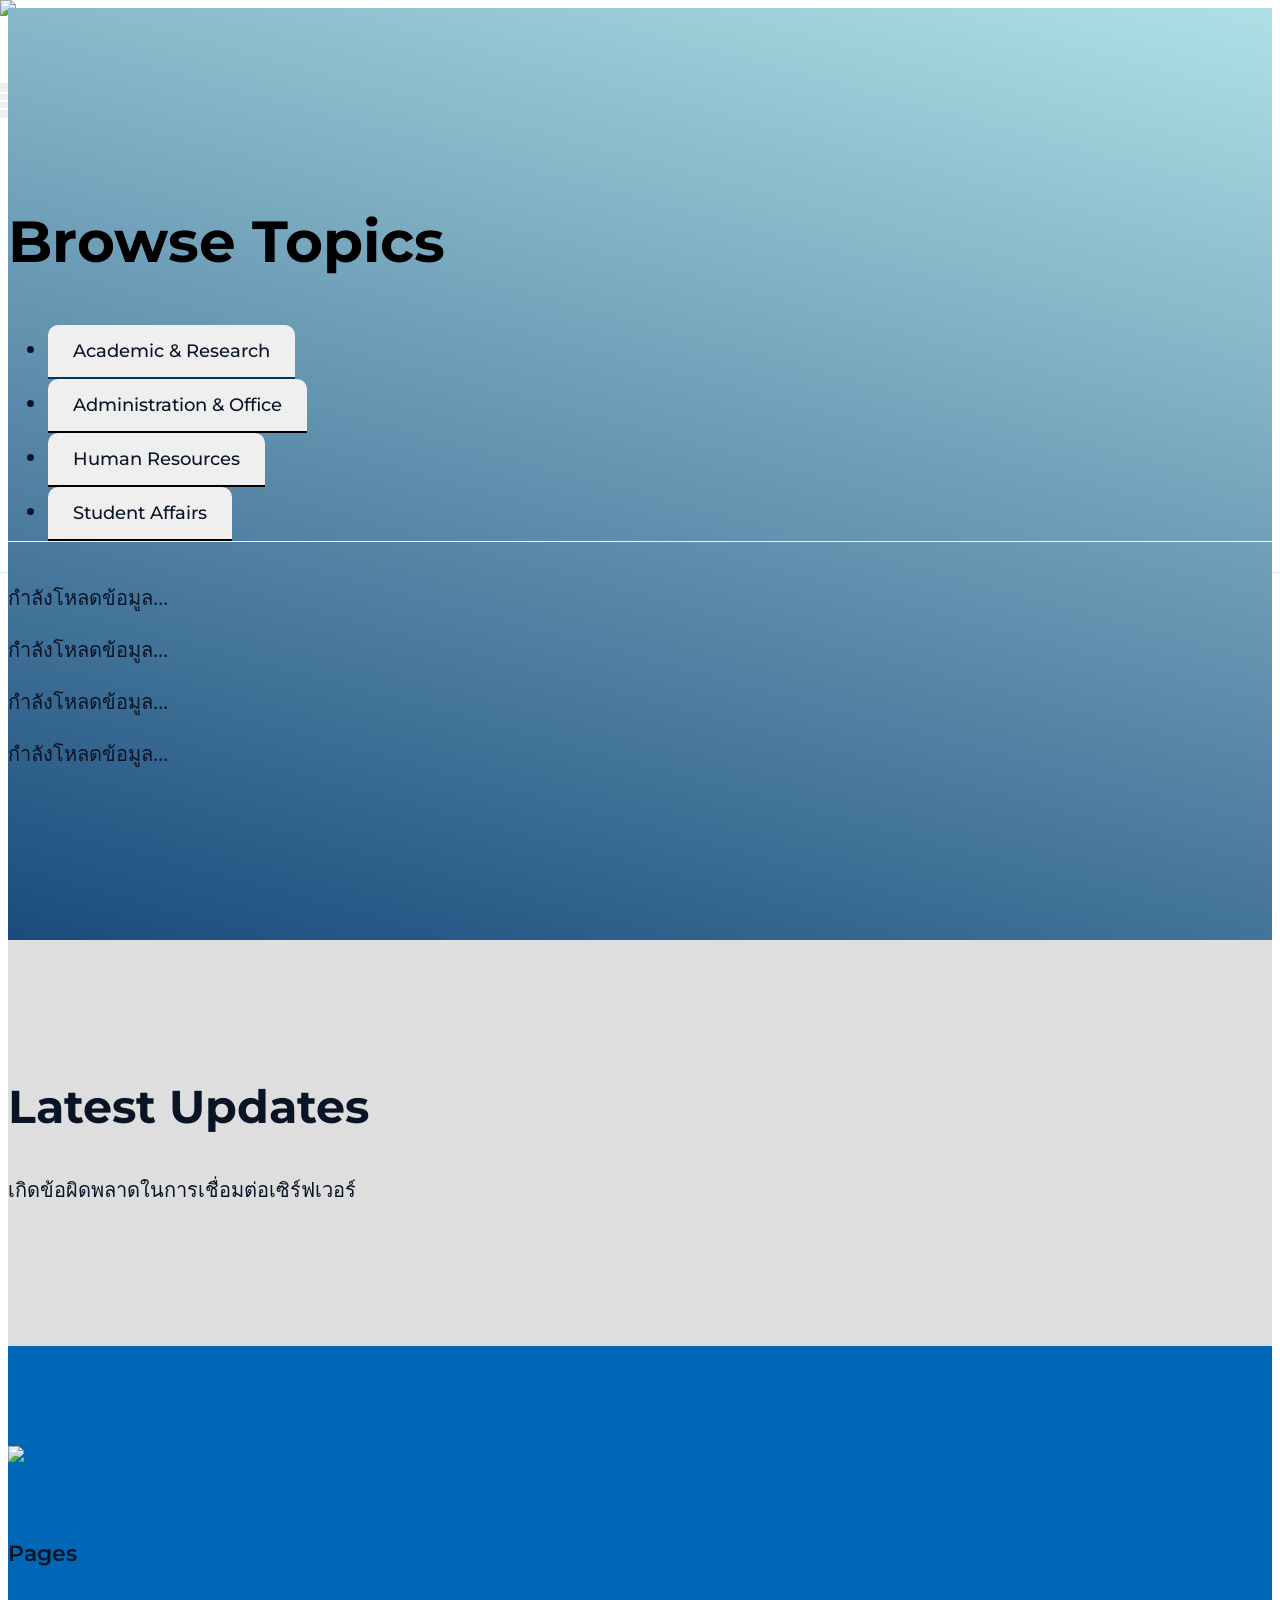
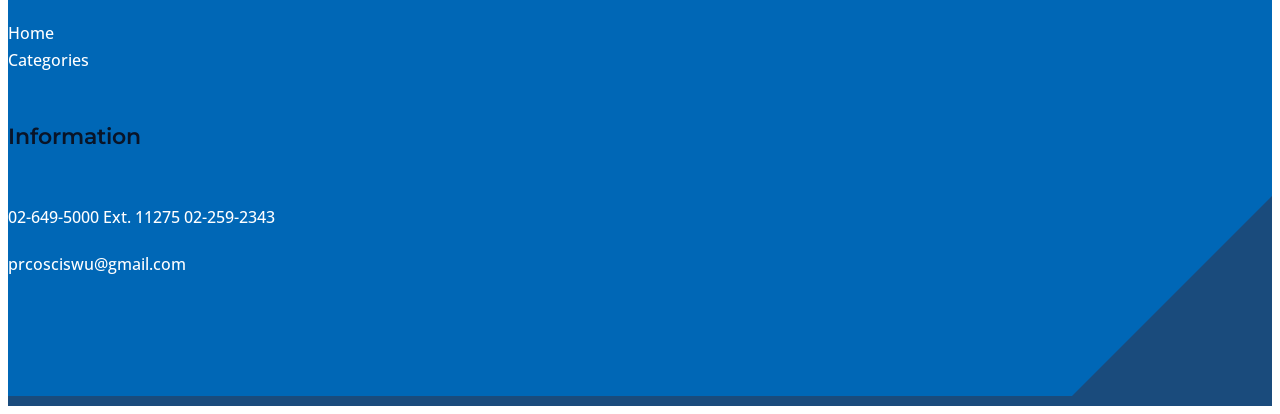
==== categories.html @ dff04fb9 "Upload Frontend" ====
<!doctype html>
<html lang="en">
    <head>
        <meta charset="utf-8">
        <meta name="viewport" content="width=device-width, initial-scale=1">

        <meta name="description" content="">
        <meta name="author" content="">

        <title>KM application</title>

        <!-- CSS FILES -->        
        <link rel="preconnect" href="https://fonts.googleapis.com">
        
        <link rel="preconnect" href="https://fonts.gstatic.com" crossorigin>

        <link href="https://fonts.googleapis.com/css2?family=Montserrat:wght@500;600;700&family=Open+Sans&display=swap" rel="stylesheet">
                        
        <link href="css/bootstrap.min.css" rel="stylesheet">

        <link href="css/bootstrap-icons.css" rel="stylesheet">

        <link href="css/web_style.css" rel="stylesheet">      

    </head>
    
    <body id="top">

        <main>

            <nav class="navbar navbar-expand-lg">
                <div class="container">
                    <a class="navbar-brand" href="index.html">
                        <img src="images/logo.svg" id="nav-logo" alt="COSCI Logo" style="height: 50px; width: auto;">
                    </a>
                    <div class="d-lg-none ms-auto me-3">
                        <a href="index.html" class="navbar-icon bi-search me-3"></a>
                        <a href="#top" class="navbar-icon bi-person smoothscroll"></a>
                    </div>
                    <button class="navbar-toggler" type="button" data-bs-toggle="collapse" data-bs-target="#navbarNav" aria-controls="navbarNav" aria-expanded="false" aria-label="Toggle navigation">
                        <span class="navbar-toggler-icon"></span>
                    </button>
                    <div class="collapse navbar-collapse" id="navbarNav">
                    <ul class="navbar-nav ms-lg-5 me-lg-auto">
                        <li class="nav-item">
                            <a class="nav-link" href="index.html">Home</a>
                        </li>
    
                        <li class="nav-item">
                            <a class="nav-link" href="categories.html">
                                Categories
                            </a>
                        </li>
                        
                    </ul>
                    <div class="d-none d-lg-flex align-items-center">
                        <a href="index.html" class="navbar-icon bi-search me-3"></a>
                        <div class="dropdown">
                            <a class="navbar-icon bi-person dropdown-toggle remove-arrow" href="javascript:void(0);" role="button" id="profileDropdown" aria-expanded="false">
                            </a>
                            <ul class="dropdown-menu dropdown-menu-end profile-menu shadow" aria-labelledby="profileDropdown">
                                <li><a class="dropdown-item" href="profile.html">View Profile</a></li>
                                <li><a class="dropdown-item" href="my-favorite.html">My Favorites</a></li>
                                <li><hr class="dropdown-divider"></li>
                                <li><a class="dropdown-item" href="#">Log Out</a></li>
                            </ul>
                        </div>
                    </div>
                </div>
                </div>
            </nav>

            
<section class="explore-section section-padding" id="section_1">
    <div class="container">
        <div class="row">
            <div class="col-12 text-center mb-5">
                <h1 class="mb-4 text-white">Browse Topics</h1>
            </div>
        </div>
    </div>

    <div class="container-fluid">
        <div class="row">
            <ul class="nav nav-tabs" id="myTab" role="tablist">
                <li class="nav-item" role="presentation">
                    <button class="nav-link active" id="academic-tab" data-bs-toggle="tab" data-bs-target="#academic-tab-pane" type="button" role="tab" aria-controls="academic-tab-pane" aria-selected="true">Academic & Research</button>
                </li>

                <li class="nav-item" role="presentation">
                    <button class="nav-link" id="administration-tab" data-bs-toggle="tab" data-bs-target="#administration-tab-pane" type="button" role="tab" aria-controls="administration-tab-pane" aria-selected="false">Administration & Office</button>
                </li>

                <li class="nav-item" role="presentation">
                    <button class="nav-link" id="humanresources-tab" data-bs-toggle="tab" data-bs-target="#humanresources-tab-pane" type="button" role="tab" aria-controls="humanresources-tab-pane" aria-selected="false">Human Resources</button>
                </li>

                <li class="nav-item" role="presentation">
                    <button class="nav-link" id="studentaffairs-tab" data-bs-toggle="tab" data-bs-target="#studentaffairs-tab-pane" type="button" role="tab" aria-controls="studentaffairs-tab-pane" aria-selected="false">Student Affairs</button>
                </li>
            </ul>
        </div>
    </div>

    <div class="container">
        <div class="row">
            <div class="col-12">
                <div class="tab-content" id="myTabContent">

                    <div class="tab-pane fade show active" id="academic-tab-pane" role="tabpanel" aria-labelledby="academic-tab" tabindex="0">
                        <div class="row" id="row-cat-1">
                            <div class="col-12 text-center py-5 text-muted">Loading...</div>
                        </div>
                    </div>

                    <div class="tab-pane fade" id="administration-tab-pane" role="tabpanel" aria-labelledby="administration-tab" tabindex="0">
                        <div class="row" id="row-cat-3">
                            <div class="col-12 text-center py-5 text-muted">Loading...</div>
                        </div>
                    </div>

                    <div class="tab-pane fade" id="humanresources-tab-pane" role="tabpanel" aria-labelledby="humanresources-tab" tabindex="0">
                        <div class="row" id="row-cat-5">
                            <div class="col-12 text-center py-5 text-muted">Loading...</div>
                        </div>
                    </div>

                    <div class="tab-pane fade" id="studentaffairs-tab-pane" role="tabpanel" aria-labelledby="studentaffairs-tab" tabindex="0">
                        <div class="row" id="row-cat-7">
                            <div class="col-12 text-center py-5 text-muted">Loading...</div>
                        </div>
                    </div>

                </div>
            </div>
        </div>
    </div>
</section>
<section class="section-padding section-bg" id="latest-updates-section">
    <div class="container">
        <div class="row">

            <div class="col-12 text-center mb-4">
                <h2 class="mb-4">Latest Updates</h2>
            </div>

            <div class="col-lg-10 col-12 mx-auto" id="latest-container">
                <div class="text-center py-5">
                    <div class="spinner-border text-primary" role="status">
                        <span class="visually-hidden">Loading...</span>
                    </div>
                    <p class="mt-2 text-muted">กำลังโหลดข้อมูลล่าสุด...</p>
                </div>
            </div>

            <div class="col-lg-10 col-12 mx-auto mt-4">
                <nav aria-label="Page navigation example">
                    <ul class="pagination justify-content-center" id="latest-pagination">
                    </ul>
                </nav>
            </div>

        </div>
    </div>
</section>

            <footer class="site-footer section-padding">
            <div class="container">
                <div class="row">

                    <div class="col-lg-3 col-12 mb-4 pb-2">
                        <a class="navbar-brand" href="index.html">
                            <img src="images/logo.svg" id="footer-logo" alt="COSCI Logo" style="height: 60px; width: auto;">
                        </a>
                    </div>

                    <div class="col-lg-3 col-md-4 col-6">
                        <h6 class="site-footer-title mb-3">Pages</h6>

                        <ul class="site-footer-links">
                            <li class="site-footer-link-item">
                                <a href="#top" class="site-footer-link">Home</a>
                            </li>

                            <li class="site-footer-link-item">
                                <a href="categories.html" class="site-footer-link">Categories</a>
                            </li>
                        </ul>
                    </div>

                    <div class="col-lg-3 col-md-4 col-6 mb-4 mb-lg-0">
                        <h6 class="site-footer-title mb-3">Information</h6>

                        <p class="text-white d-flex mb-1">
                            <a href="tel: 305-240-9671" class="site-footer-link">
                                02-649-5000 Ext. 11275
                                02-259-2343
                            </a>
                        </p>

                        <p class="text-white d-flex">
                            <a href="mailto:prcosciswu@gmail.com" class="site-footer-link">
                                prcosciswu@gmail.com
                            </a>
                        </p>
                    </div>
                        
                    </div>

                </div>
            </div>
        </footer>


            <!-- JAVASCRIPT FILES -->
        <script src="js/jquery.min.js"></script>
        <script src="js/bootstrap.bundle.min.js"></script>
        <script src="js/jquery.sticky.js"></script>
        <script src="js/click-scroll.js"></script>
        <script src="js/custom.js"></script>
        <script src="config.js"></script>
        <script src="js/load-global.js"></script> 
        <script src="js/main.js"></script>
        <script src="js/browse-topics.js"></script>
        </main>
    </body>
</html>
---- css/web_style.css ----
/*

TemplateMo 590 topic listing

https://templatemo.com/tm-590-topic-listing

*/

/*---------------------------------------
  CUSTOM PROPERTIES ( VARIABLES )             
-----------------------------------------*/
:root {
  --white-color:                  #FFFFFF;
  --primary-color:                #0067b6;
  --secondary-color:              #1A4B7C;
  --section-bg-color:             #DEDEDE;
  --custom-btn-bg-color:          #1277C2;
  --custom-btn-bg-hover-color:    #1A4B7C;
  --dark-color:                   #091427;
  --p-color:                      #091427;
  --border-color:                 #DEDEDE;
  --link-hover-color:             #1A4B7C;

  --body-font-family:             'Open Sans', sans-serif;
  --title-font-family:            'Montserrat', sans-serif;

  --h1-font-size:                 58px;
  --h2-font-size:                 46px;
  --h3-font-size:                 32px;
  --h4-font-size:                 28px;
  --h5-font-size:                 24px;
  --h6-font-size:                 22px;
  --p-font-size:                  20px;
  --menu-font-size:               14px;
  --btn-font-size:                18px;
  --copyright-font-size:          16px;

  --border-radius-large:          100px;
  --border-radius-medium:         20px;
  --border-radius-small:          10px;

  --font-weight-normal:           400;
  --font-weight-medium:           500;
  --font-weight-semibold:         600;
  --font-weight-bold:             700;
}

body {
  background-color: var(--white-color);
  font-family: var(--body-font-family); 
}


/*---------------------------------------
  TYPOGRAPHY               
-----------------------------------------*/

h2,
h3,
h4,
h5,
h6 {
  color: var(--dark-color);
}

h1,
h2,
h3,
h4,
h5,
h6 {
  font-family: var(--title-font-family); 
  font-weight: var(--font-weight-semibold);
}

h1 {
  font-size: var(--h1-font-size);
  font-weight: var(--font-weight-bold);
}

h2 {
  font-size: var(--h2-font-size);
  font-weight: var(--font-weight-bold);
}

h3 {
  font-size: var(--h3-font-size);
}

h4 {
  font-size: var(--h4-font-size);
}

h5 {
  font-size: var(--h5-font-size);
}

h6 {
  color: var(--primary-color);
  font-size: var(--h6-font-size);
}

p {
  color: var(--p-color);
  font-size: var(--p-font-size);
  font-weight: var(--font-weight-normal);
}

ul li {
  color: var(--p-color);
  font-size: var(--p-font-size);
  font-weight: var(--font-weight-normal);
}

a, 
button {
  touch-action: manipulation;
  transition: all 0.3s;
}

a {
  display: inline-block;
  color: var(--primary-color);
  text-decoration: none;
}

a:hover {
  color: var(--link-hover-color);
}

b,
strong {
  font-weight: var(--font-weight-bold);
}


/*---------------------------------------
  SECTION               
-----------------------------------------*/
.section-padding {
  padding-top: 100px;
  padding-bottom: 100px;
}

.section-bg {
  background-color: var(--section-bg-color);
}

.section-overlay {
  background-image: linear-gradient(15deg, var(--secondary-color) 0%, #B0E0E6 100%);
  position: absolute;
  top: 0;
  left: 0;
  pointer-events: none;
  width: 100%;
  height: 100%;
  opacity: 0.85;
}

.section-overlay + .container {
  position: relative;
}

.tab-content {
  border-radius: var(--border-radius-medium);
}

.nav-tabs {
  border-bottom: 1px solid #ecf3f2;
  margin-bottom: 40px;
  justify-content: center;
}

.nav-tabs .nav-link {
  border-radius: 10px 10px 0 0;
  border-top: 0;
  border-right: 0;
  border-left: 0;
  color: var(--p-color);
  font-family: var(--title-font-family);
  font-size: var(--btn-font-size);
  font-weight: var(--font-weight-medium);
  padding: 15px 25px;
  transition: all 0.3s;
}

.nav-tabs .nav-link:first-child {
  margin-right: 20px;
}

.nav-tabs .nav-item.show .nav-link, 
.nav-tabs .nav-link.active,
.nav-tabs .nav-link:focus, 
.nav-tabs .nav-link:hover {
  border-bottom-color: var(--primary-color);
  /* color: var(--primary-color); */
}


/*---------------------------------------
  CUSTOM ICON COLOR               
-----------------------------------------*/
.custom-icon {
  color: var(--secondary-color);
}


/*---------------------------------------
  CUSTOM BUTTON               
-----------------------------------------*/
.custom-btn {
  background: var(--custom-btn-bg-color);
  border: 2px solid transparent;
  border-radius: var(--border-radius-large);
  color: var(--white-color);
  font-size: var(--btn-font-size);
  font-weight: var(--font-weight-semibold);
  line-height: normal;
  transition: all 0.3s;
  padding: 10px 20px;
}

.custom-btn:hover {
  background: var(--custom-btn-bg-hover-color);
  color: var(--white-color);
}

.custom-border-btn {
  background: transparent;
  border: 2px solid var(--custom-btn-bg-color);
  color: var(--white-color);
}

.custom-border-btn:hover {
  background: var(--custom-btn-bg-color);
  border-color: transparent;
  color: var(--white-color);
}

.custom-btn-bg-white {
  border-color: var(--white-color);
  color: var(--white-color);
}


/*---------------------------------------
  SITE HEADER              
-----------------------------------------*/
.site-header {
background-image: linear-gradient(15deg, var(--secondary-color) 0%, #B0E0E6 100%);
  padding-top: 150px;
  padding-bottom: 80px;
}

.site-header .container {
  height: 100%;
}

.breadcrumb-item+.breadcrumb-item::before,
.breadcrumb-item a:hover,
.breadcrumb-item.active {
  color: var(--white-color);
}

.site-header .custom-icon {
  color: var(--white-color);
  font-size: var(--h4-font-size);
}

.site-header .custom-icon:hover {
  color: var(--secondary-color);
}




/*---------------------------------------
  NAVIGATION              
-----------------------------------------*/
.sticky-wrapper {
  position: absolute;
  top: 0;
  right: 0;
  left: 0;
}

.sticky-wrapper.is-sticky .navbar {
  background-color: var(--secondary-color);
}

.navbar {
  background: transparent;
  border-bottom: 1px solid rgba(128, 208, 199, 0.35);
  z-index: 9;
}

.navbar-brand,
.navbar-brand:hover {
  font-size: var(--h3-font-size);
  font-weight: var(--font-weight-bold);
  display: block;
}

.navbar-brand span {
  font-family: var(--title-font-family);
}

.navbar-expand-lg .navbar-nav .nav-link {
  border-radius: var(--border-radius-large);
  margin: 10px;
  padding: 10px;
}

.navbar-nav .nav-link {
  display: inline-block;
  color: var(--white-color);
  font-family: var(--title-font-family); 
  font-size: var(--menu-font-size);
  font-weight: var(--font-weight-medium);
  text-transform: uppercase;
  letter-spacing: 0.5px;
  position: relative;
  padding-top: 15px;
  padding-bottom: 15px;
}

.navbar-nav .nav-link.active, 
.navbar-nav .nav-link:hover {
  color: var(--primary-color);

}

.navbar .dropdown-menu {
  background: var(--white-color);
  box-shadow: 0 1rem 3rem rgba(0,0,0,.175);
  border: 0;
  display: inherit;
  opacity: 0;
  min-width: 9rem;
  margin-top: 20px;
  padding: 13px 0 10px 0;
  transition: all 0.3s;
  pointer-events: none;
}

.navbar .dropdown-menu::before {
  content: "";
  width: 0;
  height: 0;
  border-left: 20px solid transparent;
  border-right: 20px solid transparent;
  border-bottom: 15px solid var(--white-color);
  position: absolute;
  top: -10px;
  left: 10px;
}

.navbar .dropdown-item {
  display: inline-block;
  color: var(--p-bg-color);
  font-family: var(--title-font-family); 
  font-size: var(--menu-font-size);
  font-weight: var(--font-weight-medium);
  text-transform: uppercase;
  letter-spacing: 0.5px;
  position: relative;
}

.navbar .dropdown-item.active, 
.navbar .dropdown-item:active,
.navbar .dropdown-item:focus, 
.navbar .dropdown-item:hover {
  background: transparent;
  color: var(--primary-color);
}

.navbar .dropdown-toggle::after {
  content: "\f282";
  display: inline-block;
  font-family: bootstrap-icons !important;
  font-size: var(--copyright-font-size);
  font-style: normal;
  font-weight: normal !important;
  font-variant: normal;
  text-transform: none;
  line-height: 1;
  vertical-align: -.125em;
  -webkit-font-smoothing: antialiased;
  -moz-osx-font-smoothing: grayscale;
  position: relative;
  left: 2px;
  border: 0;
}

@media screen and (min-width: 992px) {
  .navbar .dropdown:hover .dropdown-menu {
    opacity: 1;
    margin-top: 0;
    pointer-events: auto;
  }
}

.navbar-icon {
  background: var(--white-color);
  border-radius: var(--border-radius-large);
  display: inline-block;
  font-size: var(--h5-font-size);
  width: 40px;
  height: 40px;
  line-height: 40px;
  text-align: center;
  transition: all 0.3s ease;
}
.navbar-icon.bi-search {
    background: transparent !important;
    box-shadow: none !important;
}


.navbar-icon:hover {
  background: var(--primary-color);
  color: var(--white-color);
}

.navbar-toggler {
  border: 0;
  padding: 0;
  cursor: pointer;
  margin: 0;
  width: 30px;
  height: 35px;
  outline: none;
}

.navbar-toggler:focus {
  outline: none;
  box-shadow: none;
}

.navbar-toggler[aria-expanded="true"] .navbar-toggler-icon {
  background: transparent;
}

.navbar-toggler[aria-expanded="true"] .navbar-toggler-icon:before,
.navbar-toggler[aria-expanded="true"] .navbar-toggler-icon:after {
  transition: top 300ms 50ms ease, -webkit-transform 300ms 350ms ease;
  transition: top 300ms 50ms ease, transform 300ms 350ms ease;
  transition: top 300ms 50ms ease, transform 300ms 350ms ease, -webkit-transform 300ms 350ms ease;
  top: 0;
}

.navbar-toggler[aria-expanded="true"] .navbar-toggler-icon:before {
  transform: rotate(45deg);
}

.navbar-toggler[aria-expanded="true"] .navbar-toggler-icon:after {
  transform: rotate(-45deg);
}

.navbar-toggler .navbar-toggler-icon {
  background: var(--white-color);
  transition: background 10ms 300ms ease;
  display: block;
  width: 30px;
  height: 2px;
  position: relative;
}

.navbar-toggler .navbar-toggler-icon:before,
.navbar-toggler .navbar-toggler-icon:after {
  transition: top 300ms 350ms ease, -webkit-transform 300ms 50ms ease;
  transition: top 300ms 350ms ease, transform 300ms 50ms ease;
  transition: top 300ms 350ms ease, transform 300ms 50ms ease, -webkit-transform 300ms 50ms ease;
  position: absolute;
  right: 0;
  left: 0;
  background: var(--white-color);
  width: 30px;
  height: 2px;
  content: '';
}

.navbar-toggler .navbar-toggler-icon::before {
  top: -8px;
}

.navbar-toggler .navbar-toggler-icon::after {
  top: 8px;
}


/*---------------------------------------
  HERO        
-----------------------------------------*/
/*---------------------------------------
  HERO        
-----------------------------------------*/
.hero-section,
.explore-section {
  background-image: linear-gradient(15deg, var(--secondary-color) 0%, #B0E0E6 100%);
  position: relative;
  overflow: hidden;
  padding-top: 150px;
  padding-bottom: 150px;
}

.hero-section .input-group {
  background-color: var(--white-color);
  border-radius: var(--border-radius-large);
  padding: 10px 15px;
}

.hero-section .input-group-text {
  background-color: transparent;
  border: 0;
}

.hero-section input[type="search"] {
  border: 0;
  box-shadow: none;
  margin-bottom: 0;
  padding-left: 0;
}

.hero-section button[type="submit"] {
  background-color: var(--primary-color);
  border: 0;
  border-radius: var(--border-radius-large) !important;
  color: var(--white-color);
  max-width: 150px;
}
.hero-section button[type="submit"]:hover {
  background-color: var(--secondary-color);
}
/*---------------------------------------
  TOPICS              
-----------------------------------------*/
.featured-section {
  background-color: var(--secondary-color);
  border-radius: 0 0 100px 100px;
  padding-bottom: 100px;
}

.featured-section .row {
  position: relative;
  bottom: 100px;
  margin-bottom: -100px;
}

.custom-block {
  border-radius: var(--border-radius-medium);
  position: relative;
  overflow: hidden;
  padding: 30px;
  transition: all 0.3s ease;
  height: 100%;
}
.custom-block p {
    min-height: 50px; 
}

.custom-block:hover {
  background-color: var(--secondary-color);
  transform: translateY(-3px);
}

.custom-block > a {
  width: 100%;
}

.custom-block-image {
  display: block;
  width: 100%;
  height: 200px;
  object-fit: cover;
  margin-top: 35px;
}

.custom-block .rounded-pill {
  border-radius: 5px !important;
  display: flex;
  justify-content: center;
  text-align: center;
  width: 30px;
  height: 30px;
  line-height: 20px;
}

.custom-block-overlay {
  height: 100%;
  min-height: 350px;
  padding: 0;
}

.custom-block-overlay > a {
  height: 100%;
}

.custom-block-overlay .custom-block-image {
  border-radius: var(--border-radius-medium);
  display: block;
  height: 100%;
  margin-top: 0;
}

.custom-block-overlay-text {
  position: absolute;
  z-index: 2;
  top: 0;
  right: 0;
  left: 0;
  padding: 30px;
}

.social-share {
  position: absolute;
  bottom: 0;
  right: 0;
  left: 0;
  z-index: 2;
  padding: 20px 35px;
}

.social-share .bi-bookmark {
  color: var(--white-color);
  font-size: var(--h5-font-size);
}

.social-share .bi-bookmark:hover {
  color: var(--secondary-color);
}

.bg-design {
  background-color: var(--primary-color); /* #1277C2 */
}

.bg-graphic {
  background-color: var(--secondary-color); /* #1A4B7C */
}

.bg-advertising {
  background-color: var(--primary-color); /* #1277C2 */
}

.bg-finance {
  background-color: var(--secondary-color); /* #1A4B7C */
}

.bg-music {
  background-color: var(--primary-color); /* #1277C2 */
}

.bg-education {
  /* เดิม: #00BFA6 */
  background-color: var(--secondary-color); /* #1A4B7C */
}

/*---------------------------------------
  TOPICS               
-----------------------------------------*/
.topics-detail-block {
  border-radius: var(--border-radius-medium);
  position: relative;
  overflow: hidden;
}

.topics-detail-block-image {
  display: block;
  border-radius: var(--border-radius-medium);
}

blockquote {
  background-color: var(--section-bg-color);
  border-radius: var(--border-radius-small);
  font-family: var(--title-font-family);
  font-size: var(--h4-font-size);
  font-weight: var(--font-weight-bold);
  display: inline-block;
  text-align: center;
  margin: 30px;
  padding: 40px;
}

.topics-listing-page .site-header {
  padding-bottom: 65px;
}

.custom-block-topics-listing-info {
  margin: 30px 20px 20px 30px;
}

.custom-block-topics-listing {
  height: inherit;

}

.custom-block-topics-listing .custom-block-image {
  width: 200px;
  height: 150px;
}


/*---------------------------------------
  PAGINATION              
-----------------------------------------*/
.pagination {
  margin-top: 40px;
}

.page-link {
  border: 0;
  border-radius: var(--border-radius-small);
  color: var(--p-color);
  font-family: var(--title-font-family);
  margin: 0 5px;
  padding: 10px 20px;
}

.page-link:hover,
.page-item:first-child .page-link:hover,
.page-item:last-child .page-link:hover {
  background-color: var(--secondary-color);
  color: var(--white-color);
}

.page-item:first-child .page-link {
  margin-right: 10px;
}

.page-item:first-child .page-link,
.page-item:last-child .page-link {
  background-color: var(--section-bg-color);
  border-radius: var(--border-radius-small);
}

.active>.page-link, .page-link.active {
  background-color: var(--secondary-color);
  border-color: var(--secondary-color);
}


/*---------------------------------------
  TIMELINE              
-----------------------------------------*/
.timeline-section {
  background-image: url('../images/colleagues-working-cozy-office-medium-shot.jpg');
  background-repeat: no-repeat;
  background-position: center;
  background-size: cover;
  position: relative;
}

.timeline-container .vertical-scrollable-timeline {
  list-style-type: none;
  position: relative;
  padding-left: 0;
}

.timeline-container .vertical-scrollable-timeline .list-progress {
  width: 8px;
  height: 87%;
  background-color: var(--primary-color);
  position: absolute;
  left: 52px;
  top: 0;
  overflow: hidden;
}

.timeline-container .vertical-scrollable-timeline .list-progress .inner {
  position: absolute;
  right: 0;
  bottom: 0;
  height: 100%;
  background-color: var(--secondary-color);
  width: 100%;
}

.timeline-container .vertical-scrollable-timeline li {
  position: relative;
  padding: 20px 0px 65px 145px;
}

.timeline-container .vertical-scrollable-timeline li:last-child {
  padding-bottom: 0;
}

.timeline-container .vertical-scrollable-timeline li p {
  line-height: 40px;
}

.timeline-container .vertical-scrollable-timeline li p:last-child {
  margin-bottom: 0;
}

.timeline-container .vertical-scrollable-timeline li .icon-holder {
  position: absolute;
  left: 0;
  top: 0;
  width: 104px;
  height: 104px;
  display: flex;
  justify-content: center;
  align-items: center;
  background-color: var(--secondary-color);
  border-radius: 50%;
  z-index: 1;
  transition: 0.4s all;
}

.timeline-container .vertical-scrollable-timeline li .icon-holder::before {
  content: "";
  width: 80px;
  height: 80px;
  border: 4px solid #fff;
  position: absolute;
  background-color: var(--secondary-color);
  border-radius: 50%;
  z-index: -1;
  transition: 0.4s all;
}

.timeline-container .vertical-scrollable-timeline li .icon-holder i {
  font-size: 25px;
  color: var(--white-color);
}

.timeline-container .vertical-scrollable-timeline li::before {
  content: "";
  position: absolute;
  height: 100%;
  width: 8px;
  background-color: transparent;
  left: 52px;
  z-index: 0;
}

.timeline-container .vertical-scrollable-timeline li.active .icon-holder {
  background-color: var(--primary-color);
}

.timeline-container .vertical-scrollable-timeline li.active .icon-holder::before {
  background-color: var(--primary-color);
}


/*---------------------------------------
  FAQs              
-----------------------------------------*/
.faq-section .accordion-item {
  border: 0;
}

.faq-section .accordion-button {
  font-size: var(--h6-font-size);
  font-weight: var(--font-weight-semibold);
}

.faq-section .accordion-item:first-of-type .accordion-button {
  border-radius: var(--border-radius-large);
}

.faq-section .accordion-button:not(.collapsed) {
  border-radius: var(--border-radius-large);
  box-shadow: none;
  color: var(--primary-color);
}

.faq-section .accordion-body {
  color: var(--p-color);
  font-size: var(--btn-font-size);
  line-height: 40px;
}

/*---------------------------------------
  NEWSLETTER               
-----------------------------------------*/
.newsletter-image {
  border-radius: var(--border-radius-medium);
}


/*---------------------------------------
  CONTACT               
-----------------------------------------*/
.google-map {
  border-radius: var(--border-radius-medium);
}

.contact-form .form-floating>textarea {
  border-radius: var(--border-radius-medium);
  height: 150px;
}


/*---------------------------------------
  SUBSCRIBE FORM               
-----------------------------------------*/
.subscribe-form-wrap {
  padding: 50px;
}

.subscribe-form {
  width: 95%;
}


/*---------------------------------------
  CUSTOM FORM               
-----------------------------------------*/
.custom-form .form-control {
  border-radius: var(--border-radius-large);
  color: var(--p-color);
  margin-bottom: 24px;
  padding-top: 13px;
  padding-bottom: 13px;
  padding-left: 20px;
  outline: none;
}

.form-floating>label {
  padding-left: 20px;
}

.custom-form button[type="submit"] {
  background: var(--custom-btn-bg-color);
  border: none;
  border-radius: var(--border-radius-large);
  color: var(--white-color);
  font-family: var(--title-font-family);
  font-size: var(--p-font-size);
  font-weight: var(--font-weight-semibold);
  transition: all 0.3s;
  margin-bottom: 0;
}

.custom-form button[type="submit"]:hover,
.custom-form button[type="submit"]:focus {
  background: var(--custom-btn-bg-hover-color);
  border-color: transparent;
}


/*---------------------------------------
  SITE FOOTER              
-----------------------------------------*/
.site-footer {
  border-bottom: 10px solid var(--secondary-color);
  background-color: var(--primary-color);
  color: var(--dark-color);
  font-size: var(--copyright-font-size);
  font-weight: var(--font-weight-medium);
  position: relative;
}

.site-footer::after {
  content: "";
  position: absolute;
  bottom: 0;
  right: 0;
  width: 0;
  height: 0;
  border-style: solid;
  border-width: 0 0 200px 200px;
  border-color: transparent transparent var(--secondary-color) transparent;
  pointer-events: none;
}

.site-footer-title {
  color: var(--dark-color); 
}

.site-footer .dropdown-menu {
  padding: 0;
}

.site-footer .dropdown-item {
  color: var(--p-color);
  font-size: var(--menu-font-size);
  font-weight: var(--font-weight-medium);
  padding: 4px 18px;
}

.site-footer .dropdown-item:hover {
  background-color: transparent;
  color: var(--primary-color);
}

.site-footer .dropdown-menu li:first-child .dropdown-item {
  padding-top: 10px;
}

.site-footer .dropdown-menu li:last-child .dropdown-item {
  padding-bottom: 12px;
}

.site-footer .dropdown-toggle {
  background-color: var(--secondary-color);
  border-color: var(--white-color);
}

.site-footer .dropdown-toggle:hover {
  background-color: var(--primary-color);
  border-color: transparent;
}

.site-footer-links {
  padding-left: 0;
  color: var(--dark-color);
}

.site-footer-link-item {
  display: block;
  list-style: none;
  line-height: normal;
}

.site-footer-link {
  color: var(--white-color);
  font-size: var(--copyright-font-size);
  font-weight: var(--font-weight-medium);
  line-height: normal;
}

.copyright-text {
  font-size: var(--copyright-font-size);
}


/*---------------------------------------
  SOCIAL ICON               
-----------------------------------------*/
.social-icon {
  margin: 0;
  padding: 0;
}

.social-icon-item {
  list-style: none;
  display: inline-block;
  vertical-align: top;
}

.social-icon-link {
  background: var(--secondary-color);
  border-radius: var(--border-radius-large);
  color: var(--white-color);
  font-size: var(--copyright-font-size);
  display: block;
  margin-right: 10px;
  text-align: center;
  width: 35px;
  height: 35px;
  line-height: 36px;
  transition: background 0.2s, color 0.2s;
}

.social-icon-link:hover {
  background: var(--dark-color);
  color: var(--white-color);
}
.course-card {
    border-radius: 12px;
    background: #fff;
    overflow: hidden;
    transition: 0.25s;
}

.course-card:hover {
    transform: translateY(-5px);
    box-shadow: 0 10px 28px rgba(0,0,0,0.15);
}

.course-content h6 {
    font-size: 16px;
}

.rating {
    color: #f4c542; /* สีดาว */
}

.price {
    font-size: 18px;
}


/*---------------------------------------
  RESPONSIVE STYLES               
-----------------------------------------*/
@media screen and (max-width: 991px) {
  h1 {
    font-size: 48px;
  }

  h2 {
    font-size: 36px;
  }

  h3 {
    font-size: 32px;
  }

  h4 {
    font-size: 28px;
  }

  h5 {
    font-size: 20px;
  }

  h6 {
    font-size: 18px;
  }

  .section-padding {
    padding-top: 50px;
    padding-bottom: 50px;
  }
  
  .navbar {
    background-color: var(--secondary-color);
  }

  .navbar-nav .dropdown-menu {
    position: relative;
    left: 10px;
    opacity: 1;
    pointer-events: auto;
    max-width: 155px;
    margin-top: 10px;
    margin-bottom: 15px;
  }

  .navbar-expand-lg .navbar-nav {
    padding-bottom: 20px;
  }

  .navbar-expand-lg .navbar-nav .nav-link {
    padding: 0;
  }

  .nav-tabs .nav-link:first-child {
    margin-right: 5px;
  }

  .nav-tabs .nav-link {
    font-size: var(--copyright-font-size);
    padding: 10px;
  }

  .featured-section {
    border-radius: 0 0 80px 80px;
    padding-bottom: 50px;
  }

  .custom-block-topics-listing .custom-block-image {
    width: auto;
  }

  .custom-block-topics-listing > .d-flex,
  .custom-block-topics-listing-info,
  .custom-block-topics-listing a {
    flex-direction: column;
  }

  .timeline-container .vertical-scrollable-timeline .list-progress {
    height: 75%;
  }

  .timeline-container .vertical-scrollable-timeline li {
    padding-left: 135px;
  }

  .subscribe-form-wrap {
    padding-top: 30px;
    padding-bottom: 0;
  }
}

@media screen and (max-width: 480px) {
  h1 {
    font-size: 36px;
  }

  h2 {
    font-size: 28px;
  }

  h3 {
    font-size: 26px;
  }

  h4 {
    font-size: 22px;
  }

  h5 {
    font-size: 20px;
  }
}
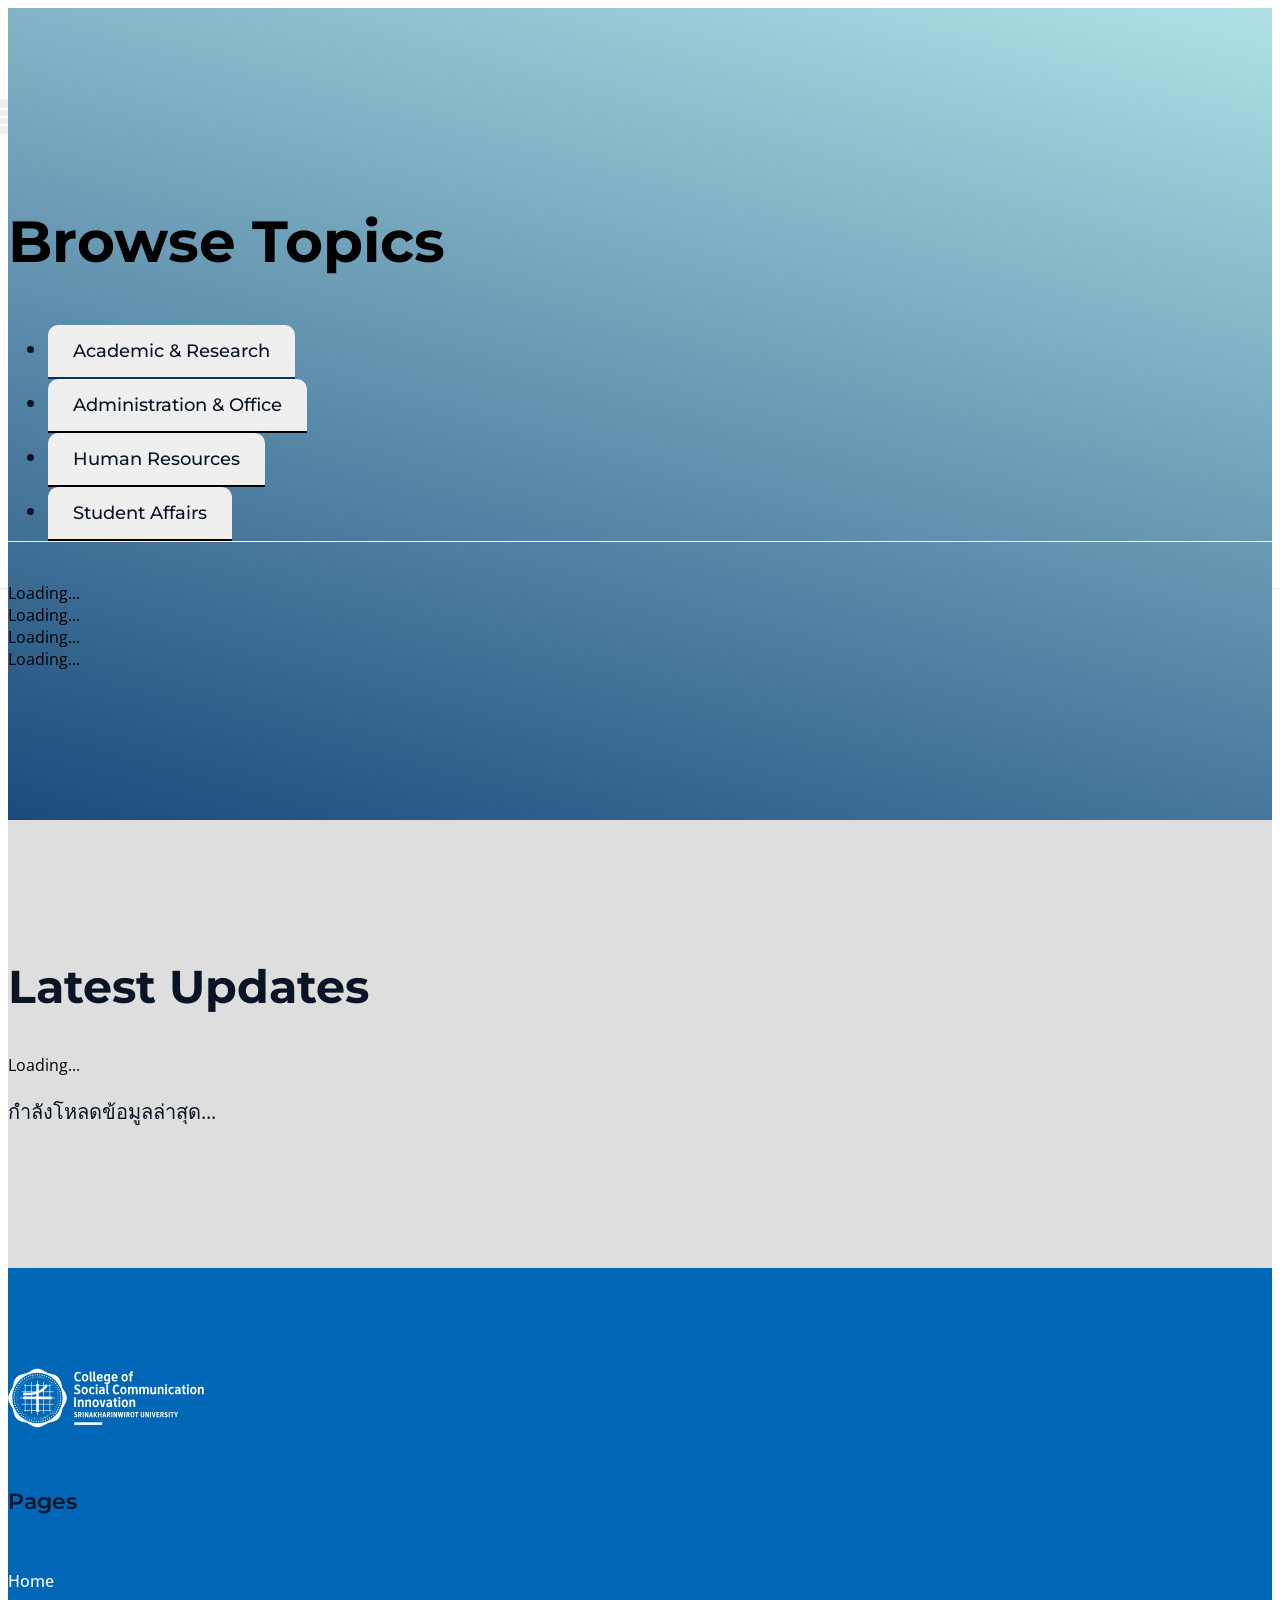
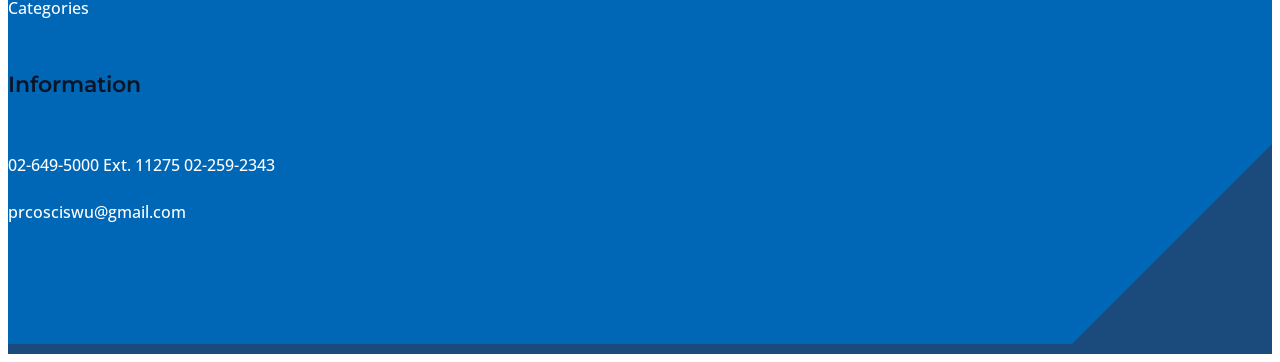
==== commit 8a3eef84: "js" ====
--- a/categories.html
+++ b/categories.html
@@ -213,15 +213,14 @@
 
 
             <!-- JAVASCRIPT FILES -->
+        <script src="config.js"></script>  <!-- โหลดเป็นอันแรก -->
         <script src="js/jquery.min.js"></script>
         <script src="js/bootstrap.bundle.min.js"></script>
         <script src="js/jquery.sticky.js"></script>
         <script src="js/click-scroll.js"></script>
         <script src="js/custom.js"></script>
-        <script src="config.js"></script>
-        <script src="js/load-global.js"></script> 
-        <script src="js/main.js"></script>
-        <script src="js/browse-topics.js"></script>
+        <script src="js/main.js?v=999"></script>
+        <script src="js/load-global.js"></script>
         </main>
     </body>
 </html>
